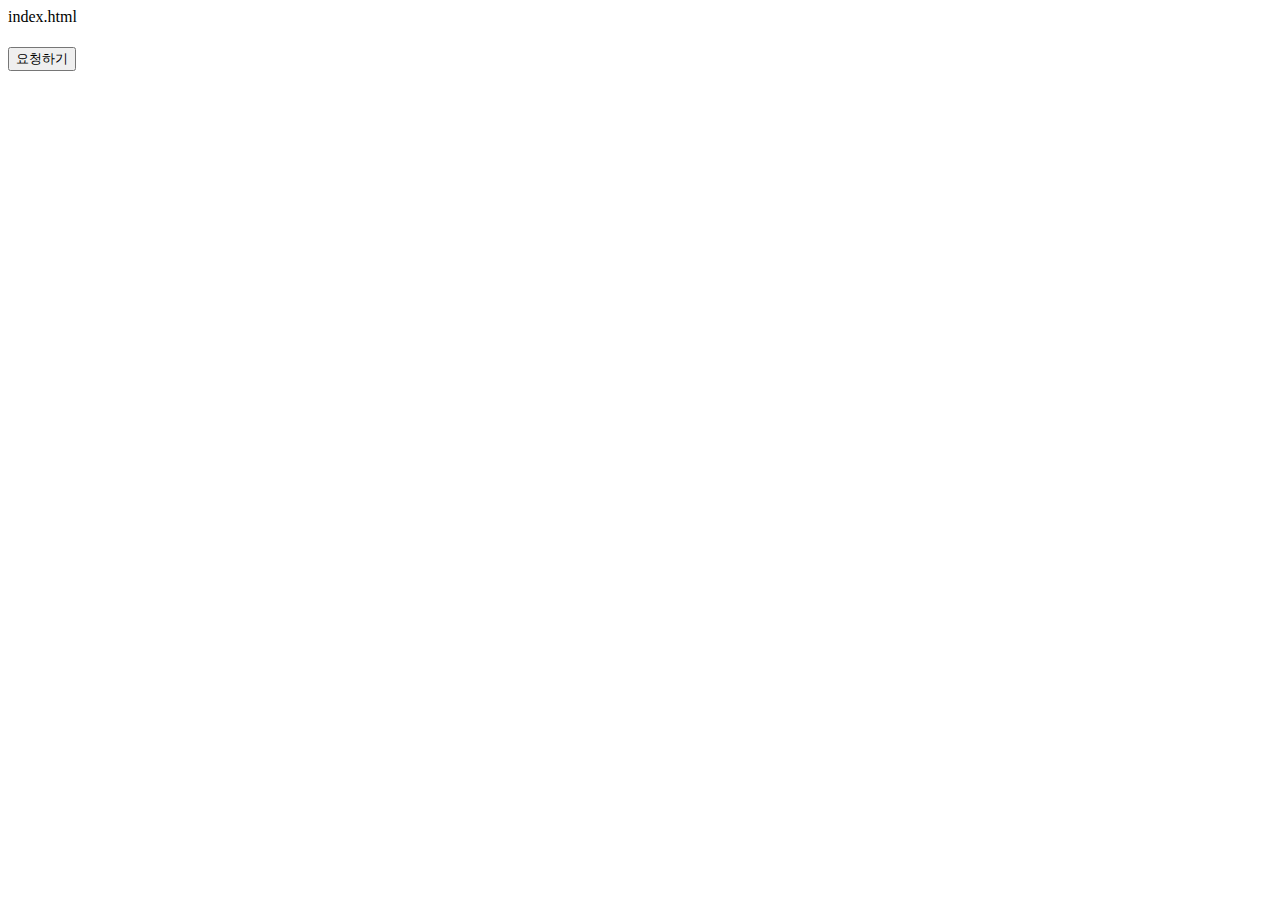
==== frontend/index.html @ 46fe1579 "initial commit" ====
index.html
<!DOCTYPE html>
<html lang="ko">
<head>
    <meta charset="UTF-8">
    <meta http-equiv="X-UA-Compatible" content="IE=edge">
    <meta name="viewport" content="width=device-width, initial-scale=1.0">
    <title>운세보는 챗도지</title>
</head>
<body>
    <h1></h1>
    <button onclick="getFortune()">요청하기</button>
    <script>
        async function getFortune() {
            try {
                const response = await fetch('http://localhost:3000/fortuneTell', {
                    method: 'POST',
                    headers: {
                        'Content-Type': 'application/json'
                    },
                    //body: JSON.stringify({ name: 'John' }) // replace with your desired data
                });
                const data = await response.json();
                console.log(data);
                return data;
            } catch (error) {
                console.error(error);
            }
        }
    </script>
</body>
</html>
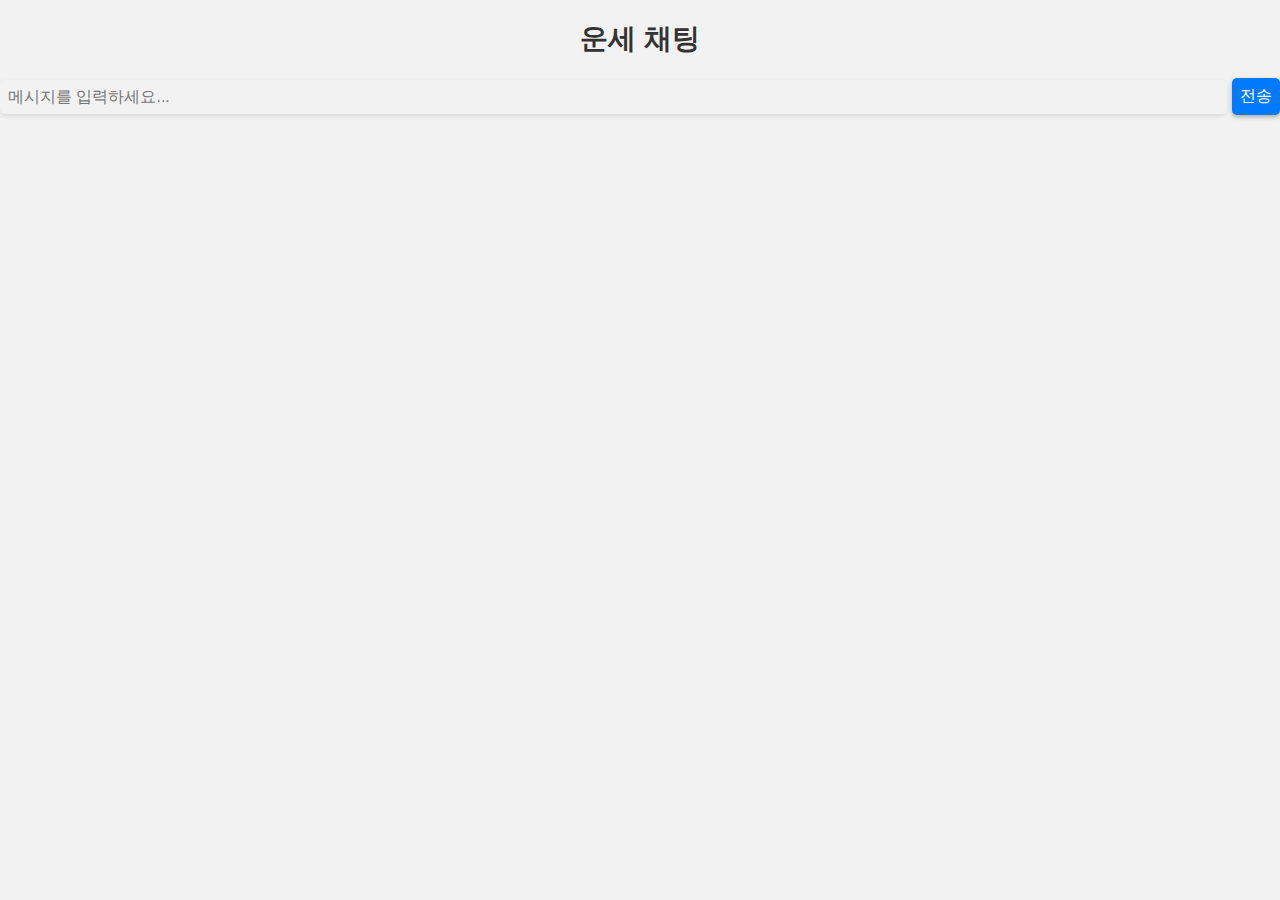
==== commit b7ada1dc: "added css style on frontend and connected backend" ====
--- a/frontend/index.html
+++ b/frontend/index.html
@@ -1,32 +1,21 @@
-index.html
 <!DOCTYPE html>
 <html lang="ko">
 <head>
     <meta charset="UTF-8">
     <meta http-equiv="X-UA-Compatible" content="IE=edge">
     <meta name="viewport" content="width=device-width, initial-scale=1.0">
-    <title>운세보는 챗도지</title>
+    <title>운세 채팅</title>
+    <link rel="stylesheet" href="styles.css">
 </head>
 <body>
-    <h1></h1>
-    <button onclick="getFortune()">요청하기</button>
-    <script>
-        async function getFortune() {
-            try {
-                const response = await fetch('http://localhost:3000/fortuneTell', {
-                    method: 'POST',
-                    headers: {
-                        'Content-Type': 'application/json'
-                    },
-                    //body: JSON.stringify({ name: 'John' }) // replace with your desired data
-                });
-                const data = await response.json();
-                console.log(data);
-                return data;
-            } catch (error) {
-                console.error(error);
-            }
-        }
-    </script>
+    <h1>운세 채팅</h1>
+    <div id="chat">
+        <!-- The chat messages will appear here -->
+    </div>
+    <div class="input-container">
+        <input type="text" id="messageInput" placeholder="메시지를 입력하세요...">
+        <button id="sendButton" onclick="sendMessage()">전송</button>
+    </div>
+    <script src="script.js"></script>
 </body>
-</html>+</html>
--- a/frontend/styles.css
+++ b/frontend/styles.css
@@ -0,0 +1,140 @@
+body {
+    margin: 0;
+    padding: 0;
+    background-color: #f2f2f2;
+    font-family: 'Arial', sans-serif;
+    color: #333;
+}
+
+.container {
+    display: flex;
+    justify-content: center;
+    align-items: center;
+    height: 100vh;
+}
+
+.chat-box {
+    width: 400px;
+    border-radius: 10px;
+    background-color: #fff;
+    box-shadow: 0 0 10px rgba(0, 0, 0, 0.2);
+    padding: 20px;
+}
+
+.chat {
+    max-height: 300px;
+    overflow-y: auto;
+    padding-bottom: 10px;
+}
+
+.message {
+    margin-bottom: 10px;
+    padding: 10px;
+    border-radius: 15px;
+    font-size: 16px;
+    line-height: 1.5;
+}
+
+.user-message {
+    background-color: #007bff;
+    text-align: right;
+    color: #fff;
+    box-shadow: 0 2px 4px rgba(0, 0, 0, 0.3);
+}
+
+.server-message {
+    background-color: #f2f2f2;
+    text-align: left;
+    color: #333;
+    box-shadow: 0 2px 4px rgba(0, 0, 0, 0.3);
+}
+
+.input-container {
+    display: flex;
+    justify-content: center;
+    align-items: center;
+    margin-top: 10px;
+}
+
+#messageInput {
+    flex: 1;
+    padding: 8px;
+    font-size: 16px;
+    border: none;
+    border-radius: 5px;
+    background-color: #f2f2f2;
+    color: #333;
+    box-shadow: 0 2px 4px rgba(0, 0, 0, 0.1);
+}
+
+#sendButton {
+    padding: 8px;
+    font-size: 16px;
+    background-color: #007bff;
+    color: #fff;
+    border: none;
+    border-radius: 5px;
+    cursor: pointer;
+    margin-left: 5px;
+    box-shadow: 0 2px 4px rgba(0, 0, 0, 0.3);
+}
+
+/* Professional Styling */
+.container {
+    background-color: #f2f2f2;
+}
+
+h1 {
+    text-align: center;
+    margin: 20px 0;
+    font-size: 28px;
+    color: #333;
+}
+
+.chat-box {
+    max-width: 500px;
+}
+
+.message {
+    position: relative;
+}
+
+.message::after {
+    content: '';
+    position: absolute;
+    top: 50%;
+    width: 0;
+    height: 0;
+    border-style: solid;
+    border-width: 8px 0 8px 10px;
+    border-color: transparent transparent transparent #fff;
+}
+
+.user-message {
+    background-color: #007bff;
+}
+
+.user-message::after {
+    right: -8px;
+    border-width: 8px 10px 8px 0;
+    border-color: transparent #007bff transparent transparent;
+}
+
+.server-message {
+    background-color: #f2f2f2;
+    color: #333;
+}
+
+.server-message::after {
+    left: -8px;
+    border-width: 8px 0 8px 10px;
+    border-color: transparent transparent transparent #f2f2f2;
+}
+
+#messageInput {
+    box-shadow: 0 2px 4px rgba(0, 0, 0, 0.1);
+}
+
+#sendButton {
+    background-color: #007bff;
+}
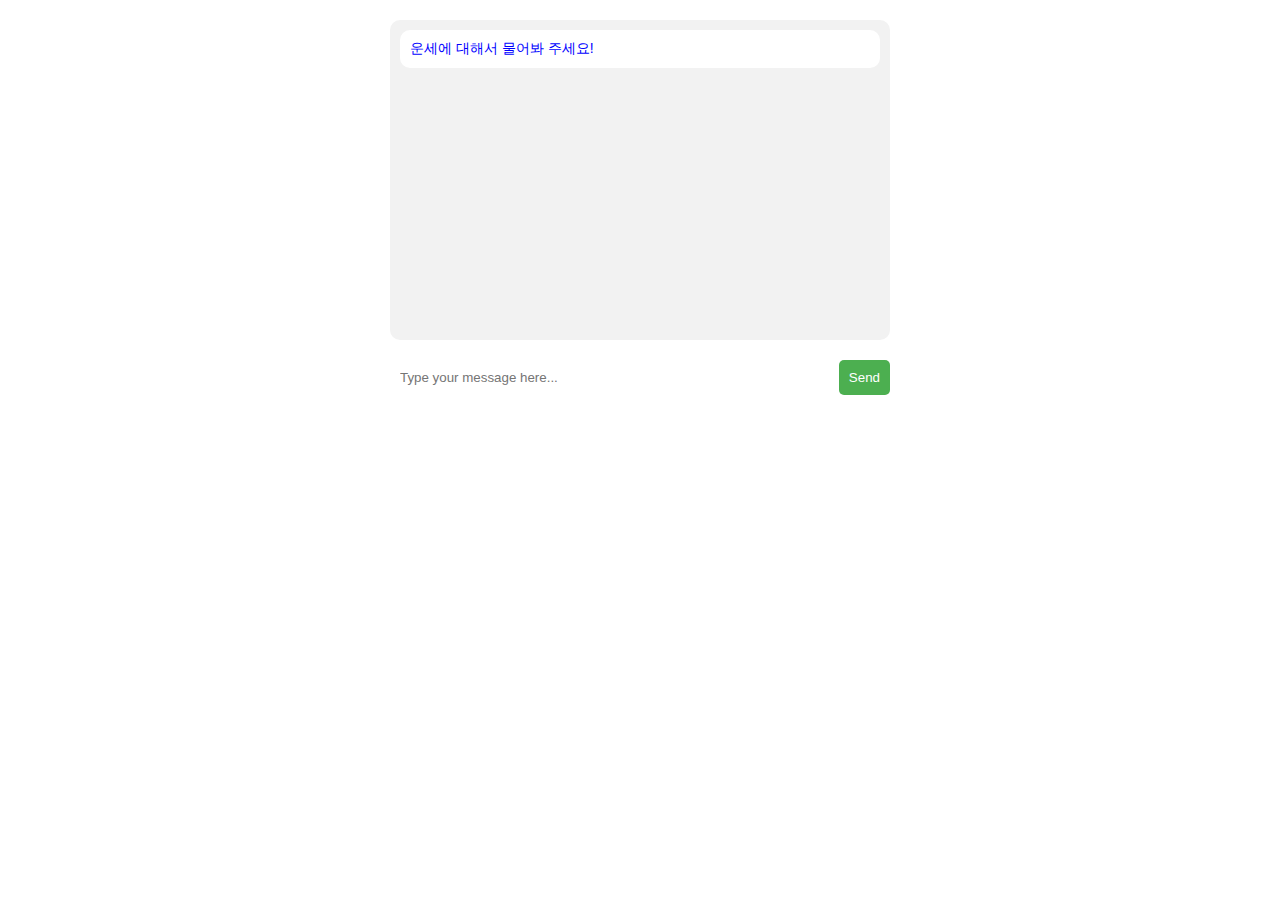
==== commit 4f626660: "chatting UI updated" ====
--- a/frontend/index.html
+++ b/frontend/index.html
@@ -1,21 +1,132 @@
 <!DOCTYPE html>
-<html lang="ko">
+<html>
 <head>
     <meta charset="UTF-8">
-    <meta http-equiv="X-UA-Compatible" content="IE=edge">
-    <meta name="viewport" content="width=device-width, initial-scale=1.0">
-    <title>운세 채팅</title>
-    <link rel="stylesheet" href="styles.css">
+    <title>Chat UI Screen</title>
+    <style>
+        body {
+            margin: 0;
+            padding: 0;
+            font-family: Arial, sans-serif;
+            font-size: 14px;
+        }
+
+        .chat-container {
+            max-width: 500px;
+            margin: 0 auto;
+            padding: 20px;
+        }
+
+        .chat-box {
+            background-color: #f2f2f2;
+            padding: 10px;
+            border-radius: 10px;
+            margin-bottom: 20px;
+            overflow-y: scroll;
+            height: 300px;
+        }
+
+        .chat-message {
+            background-color: #fff;
+            padding: 10px;
+            border-radius: 10px;
+            margin-bottom: 10px;
+        }
+
+        .chat-message p {
+            margin: 0;
+            padding: 0;
+        }
+
+        .chat-input {
+            display: flex;
+            margin-top: 20px;
+        }
+
+        .chat-input input {
+            flex: 1;
+            padding: 10px;
+            border: none;
+            border-radius: 5px;
+            margin-right: 10px;
+        }
+
+        .chat-input button {
+            background-color: #4CAF50;
+            color: #fff;
+            border: none;
+            padding: 10px;
+            border-radius: 5px;
+            cursor: pointer;
+        }
+
+        .chat-input button:hover {
+            background-color: #3e8e41;
+        }
+
+        .assistant {
+            color: blue;
+        }
+    </style>
 </head>
+
 <body>
-    <h1>운세 채팅</h1>
-    <div id="chat">
-        <!-- The chat messages will appear here -->
+    <div class="chat-container">
+        <div class="chat-box">
+            <div class="chat-message">
+                <p class="assistant">운세에 대해서 물어봐 주세요!</p>
+            </div>
+        </div>
+        <div class="chat-input">
+            <input type="text" placeholder="Type your message here...">
+            <button>Send</button>
+        </div>
     </div>
-    <div class="input-container">
-        <input type="text" id="messageInput" placeholder="메시지를 입력하세요...">
-        <button id="sendButton" onclick="sendMessage()">전송</button>
-    </div>
-    <script src="script.js"></script>
+    <script>
+        const chatBox = document.querySelector('.chat-box');
+        let userMessages = [];
+        let assistantMessages = [];
+
+        const sendMessage = async () => {
+            const chatInput = document.querySelector('.chat-input input');
+            const chatMessage = document.createElement('div');
+            chatMessage.classList.add('chat-message');
+            chatMessage.innerHTML = `
+    <p>${chatInput.value}</p>
+  `;
+            chatBox.appendChild(chatMessage);
+            
+            //userMessage 메세지 추가
+            userMessages.push(chatInput.value);
+
+            chatInput.value = '';
+
+            const response = await fetch('http://localhost:3000/fortuneTell', {
+                method: 'POST',
+                headers: {
+                    'Content-Type': 'application/json'
+                },
+                body: JSON.stringify({
+                    userMessages: userMessages,
+                    assistantMessages: assistantMessages,
+                })
+            });
+
+            const data = await response.json();
+            
+            //assistantMessage 메세지 추가
+            assistantMessages.push(data.assistant);
+
+            const astrologerMessage = document.createElement('div');
+            astrologerMessage.classList.add('chat-message');
+            astrologerMessage.innerHTML = `
+    <p class='assistant'>${data.assistant}</p>
+  `;
+            chatBox.appendChild(astrologerMessage);
+        };
+
+        document.querySelector('.chat-input button').addEventListener('click', sendMessage);
+    </script>
 </body>
-</html>
+
+</html>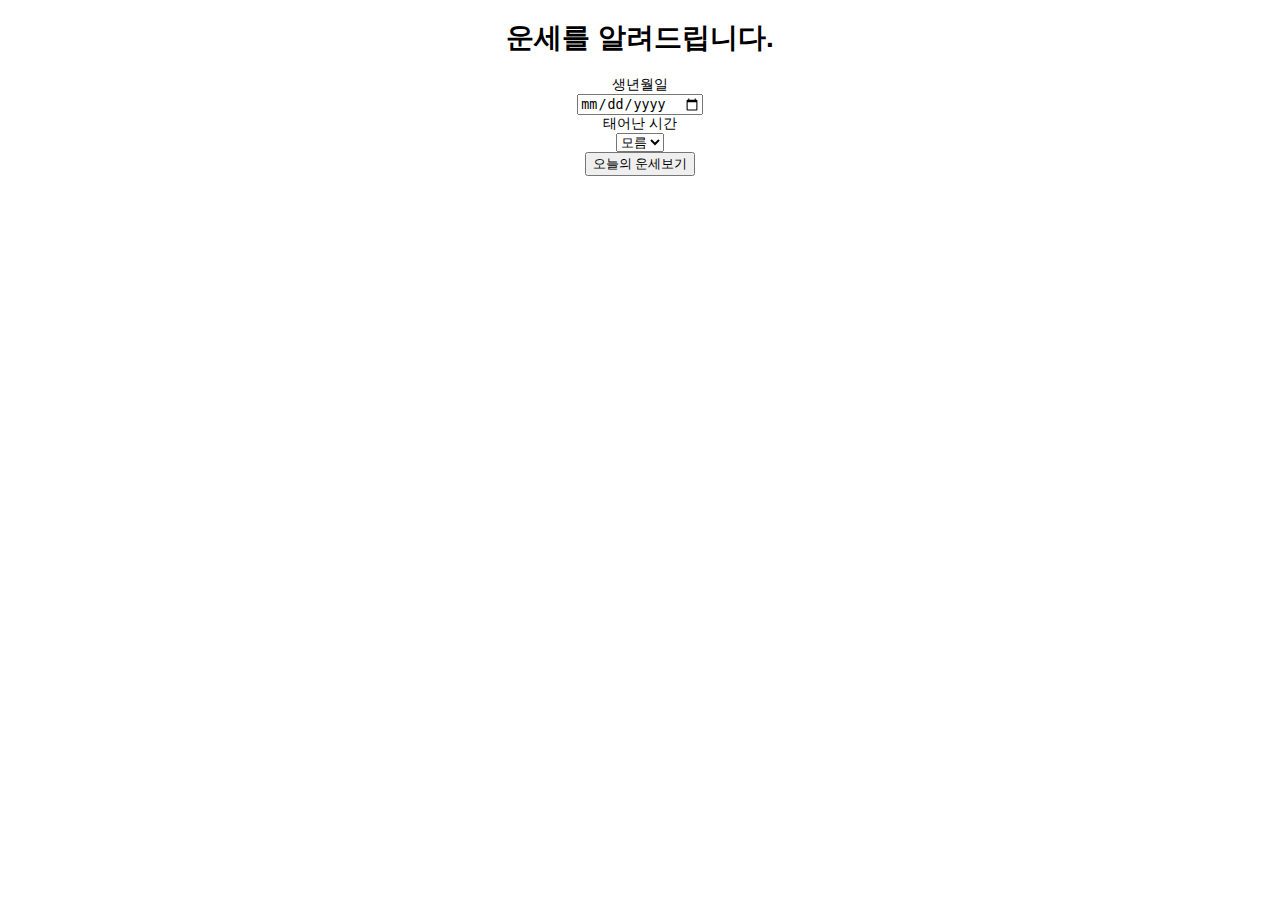
==== commit 78b91f1b: "all service implemented" ====
--- a/frontend/index.html
+++ b/frontend/index.html
@@ -3,6 +3,7 @@
 <head>
     <meta charset="UTF-8">
     <title>Chat UI Screen</title>
+    <link rel="stylesheet" href="https://cdnjs.cloudflare.com/ajax/libs/font-awesome/6.3.0/css/all.min.css" integrity="sha512-SzlrxWUlpfuzQ+pcUCosxcglQRNAq/DZjVsC0lE40xsADsfeQoEypE+enwcOiGjk/bSuGGKHEyjSoQ1zVisanQ==" crossorigin="anonymous" referrerpolicy="no-referrer" />
     <style>
         body {
             margin: 0;
@@ -67,25 +68,93 @@
         .assistant {
             color: blue;
         }
+
+        .intro-container {
+            display: flex;
+            flex-direction: column;
+            justify-content: center;
+            align-items: center;
+        }
+
+
+        #loader {
+            font-size: 25px;
+            text-align: center;
+        }
     </style>
 </head>
 
 <body>
-    <div class="chat-container">
+    <div id="intro" class="intro-container">
+        <h1>운세를 알려드립니다.</h1>
+        <label for="date">생년월일</label>
+        <input id="date" type="date">
+        <label for="hour">태어난 시간</label>
+        <select id="hour" name="hour">
+            <option value="">모름</option>
+            <option value="00">00</option>
+            <option value="01">01</option>
+            <option value="02">02</option>
+            <option value="03">03</option>
+            <option value="04">04</option>
+            <option value="05">05</option>
+            <option value="06">06</option>
+            <option value="07">07</option>
+            <option value="08">08</option>
+            <option value="09">09</option>
+            <option value="10">10</option>
+            <option value="11">11</option>
+            <option value="12">12</option>
+            <option value="13">13</option>
+            <option value="14">14</option>
+            <option value="15">15</option>
+            <option value="16">16</option>
+            <option value="17">17</option>
+            <option value="18">18</option>
+            <option value="19">19</option>
+            <option value="20">20</option>
+            <option value="21">21</option>
+            <option value="22">22</option>
+            <option value="23">23</option>
+        </select>
+        <button onclick="start()">오늘의 운세보기</button>
+    </div>
+    <div id="chat" class="chat-container" style="display: none;">
         <div class="chat-box">
             <div class="chat-message">
                 <p class="assistant">운세에 대해서 물어봐 주세요!</p>
             </div>
         </div>
+        <div id="loader" class="loader" style="display: none;">
+            <i class="fa-solid fa-spinner fa-spin"></i>
+        </div>
         <div class="chat-input">
             <input type="text" placeholder="Type your message here...">
-            <button>Send</button>
+            <button id="btn" onclick="spinner()">Send</button>
         </div>
     </div>
     <script>
         const chatBox = document.querySelector('.chat-box');
         let userMessages = [];
         let assistantMessages = [];
+        let myDateTime = '';
+
+        function spinner() {
+            document.getElementById('loader').style.display = "block";
+        }
+
+        function start() {
+            const date = document.getElementById('date').value;
+            const hour = document.getElementById('hour').value;
+            if (date === '') {
+                alert('생년월일을 입력해주세요.');
+                return;
+            }
+            myDateTime = date + hour;
+
+            document.getElementById("intro").style.display = "none";
+            document.getElementById("chat").style.display = "block";
+        }
 
         const sendMessage = async () => {
             const chatInput = document.querySelector('.chat-input input');
@@ -107,12 +176,14 @@
                     'Content-Type': 'application/json'
                 },
                 body: JSON.stringify({
+                    myDateTime: myDateTime,
                     userMessages: userMessages,
                     assistantMessages: assistantMessages,
                 })
             });
 
             const data = await response.json();
+            document.getElementById('loader').style.display = "none";
             
             //assistantMessage 메세지 추가
             assistantMessages.push(data.assistant);
